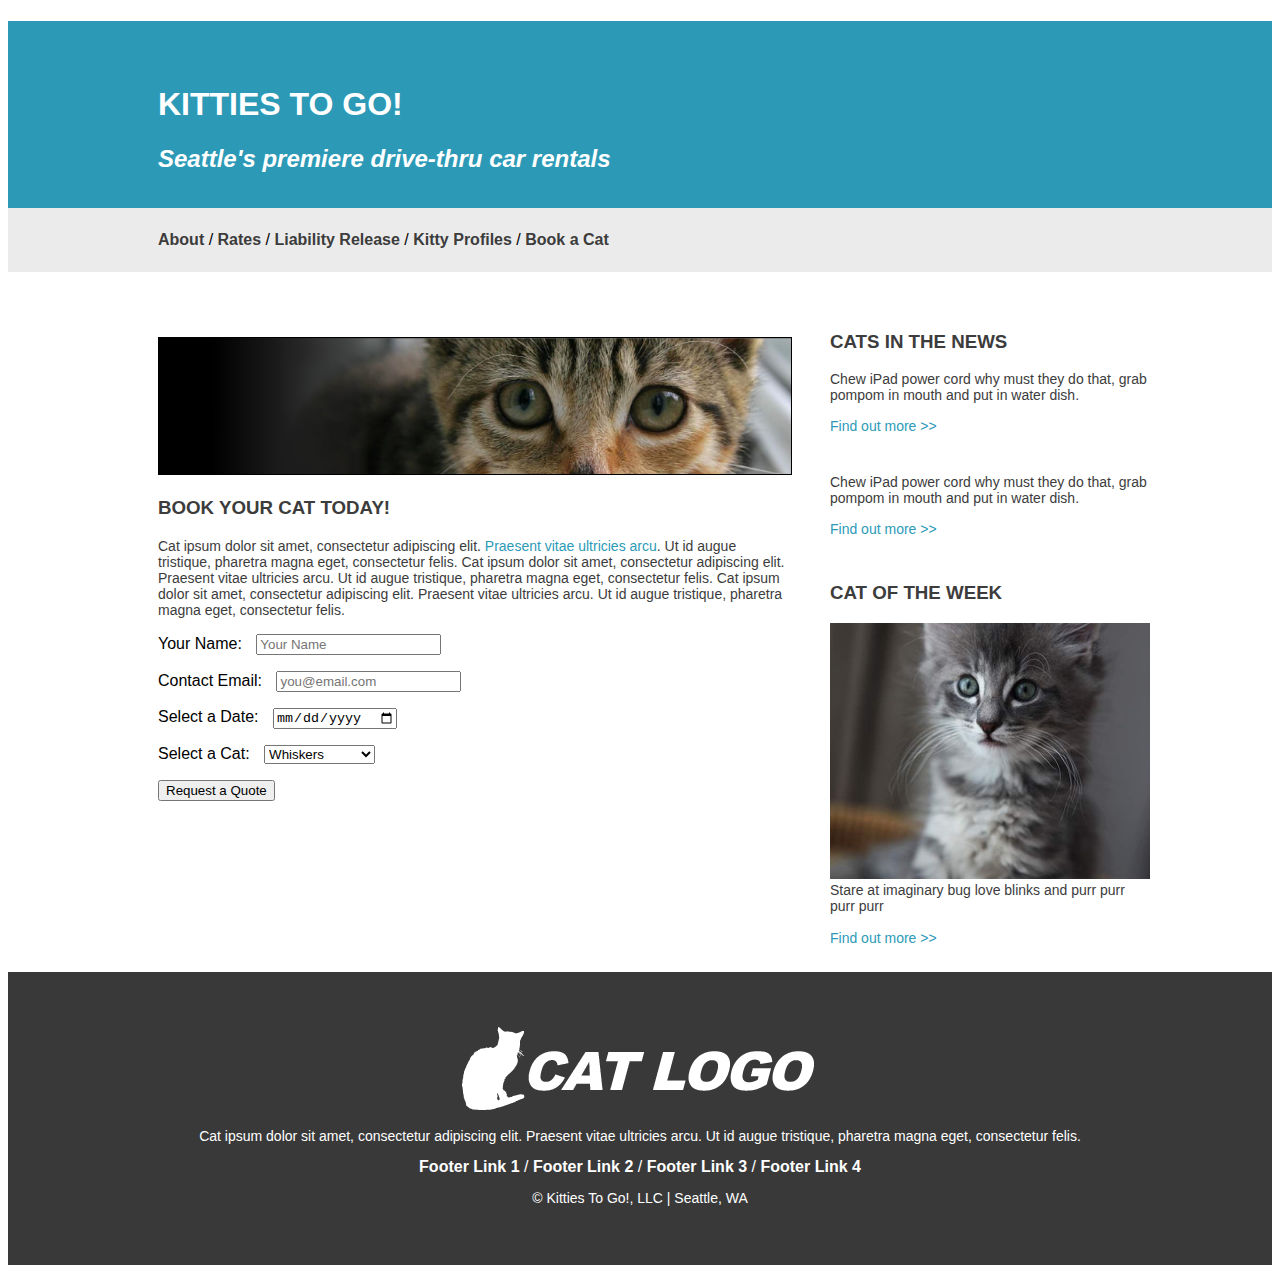
==== book-cat.html @ 4bfd1bdd "Initial Commit - Lesson 4" ====
<!DOCTYPE html>
<html lang="en">
  <head>
    <meta charset="utf-8">
    <title>Kitties To Go</title>
    <link rel="stylesheet" type="text/css" href="styles/stylesheet.css">
  </head>
  <body>
        <header class="page-header">
            <h1>Kitties To Go!</h1>
            <h2>Seattle's premiere drive-thru car rentals</h2>
        </header>
        <nav class="nav-hdr">
            <div class="nav-hdr-box">
                    <a class="hdr-url" href="index.html">About</a> /
                    <a class="hdr-url" href="#">Rates</a> /
                    <a class="hdr-url" href="#">Liability Release</a> /
                    <a class="hdr-url" href="#">Kitty Profiles</a> /
                    <a class="hdr-url" href="book-cat.html">Book a Cat</a>
            </div>
        </nav>
        <div class="main-box">
            <section id="about" class="ktg-main">
                    <img src="images/lesson04-mock2-banner-image.jpg" class="sect-bnr" alt="A cat preparing to pounce on its innocent prey."> 
                <h3 class="section-hdr">book your cat today!</h3>
                <p class="p-main">Cat ipsum dolor sit amet, consectetur adipiscing elit. <a class="body-url" href="#">Praesent vitae ultricies arcu</a>. Ut id augue tristique, pharetra magna eget, consectetur felis. 
                    Cat ipsum dolor sit amet, consectetur adipiscing elit. Praesent vitae ultricies arcu. Ut id augue tristique, pharetra magna eget, consectetur felis. 
                    Cat ipsum dolor sit amet, consectetur adipiscing elit. Praesent vitae ultricies arcu. Ut id augue tristique, pharetra magna eget, consectetur felis.</p>
                <form>
                    <p>Your Name: <input class="bac-input" type="text" placeholder="Your Name" required></p>
                    <p>Contact Email: <input class="bac-input" type="text" placeholder="you@email.com" required></p>
                    <p>Select a Date: <input class="bac-input" type="date"></p>
                    <p>Select a Cat:
                        <select class="bac-input">
                            <option value="whiskers">Whiskers</option>
                            <option value="frank">Frank the Tank</option>
                            <option value="newton">Newton</option>
                            <option value="colonel">Colonel Catnip</option>
                            <option value="chester">Chester</option>
                            <option value="hercules">Hercules</option>
                            <option value="pudge">Pudge</option>
                            <option value="thurmond">Thurmond</option>
                        </select>
                    </p>
                    <button type="submit">Request a Quote</button>
                </form>
            </section>
            <aside class="ktg-sdbar">
                <section>
                    <h3 class="section-hdr">Cats in the News</h3>
                    <article>
                        <p class="p-main">Chew iPad power cord why must they do that, grab pompom in mouth and put in water dish.</p>
                        <a class="body-url" href="#">Find out more >></a>
                    </article>
                    <article>
                        <p class="p-main">Chew iPad power cord why must they do that, grab pompom in mouth and put in water dish.</p>
                        <a class="body-url" href="#">Find out more >></a>
                    </article>
                </section>
                <section>
                    <h3 class="section-hdr">Cat of the Week</h3>
                    <article>
                        <figure class="fig-sdbar">
                            <img class="img-sdbar" src="./images/lesson04-mock3-sidebar-cat.jpg" alt="An extremely cute but also incredibly deadly meow machine">
                            <figcaption>Stare at imaginary bug love blinks and purr purr purr purr</figcaption>
                        </figure>
                        <a class="body-url" href="#">Find out more >></a>
                    </article>
                </section>
            </aside>
         </div> 
        <footer>
            <img class="img-ftr" src="images/lesson04-mock5-cat-logo.png" alt="Text reading 'Cat Logo' adjacent to a silhoutte of a cat.">
            <p class="p-ftr">Cat ipsum dolor sit amet, consectetur adipiscing elit. Praesent vitae ultricies arcu. Ut id augue tristique, pharetra magna eget, consectetur felis.</p>
            <nav class="nav-ftr">
                <div class="nav-ftr-box">
                    <a class="ftr-url" href="#">Footer Link 1</a> /
                    <a class="ftr-url" href="#">Footer Link 2</a> /
                    <a class="ftr-url" href="#">Footer Link 3</a> /
                    <a class="ftr-url" href="#">Footer Link 4</a>
                </div>
            </nav>
            <p class="p-ftr">© Kitties To Go!, LLC | Seattle, WA</p>
        </footer>
  </body>
</html>
---- styles/stylesheet.css ----
body {
    font-family: 'Franklin Gothic Medium', 'Arial Narrow', Arial, sans-serif;
}

header {
    background-color: rgb(44,154,183);
    color: rgb(255,255,255);
    position: relative;
    margin-bottom: -20px;
}

footer {
    clear: both;
    background-color: rgb(57,57,57);
    color: rgb(255,255,255);
    padding-top: 55px;
    padding-bottom: 45px;
    text-align: center;
}

h1 {
    position: relative;
    left: 150px;
    text-transform: uppercase;
    padding: 65px 0px 0px;
}

h2 {
    position: relative;
    left: 150px;
    font-style: italic;
    padding: 0px 0px 35px;
}

article {
    padding-bottom: 25px;
    width: 320px;
}

.nav-hdr {
    background-color: rgb(235,235,235);
    padding: 23px 0px 23px;
    margin: 0px 0px 40px;
}

.nav-hdr-box {
    position: relative;
    left: 150px;
}

.ktg-main {
    position: relative;
    float: left;
    width: 50%;
    background-color: rgb(255,255,255);
    left: 150px;
}

.p-main {
    font-size: 14px;
    color: rgb(60,60,60);
}

.p-ftr {
    font-size: 14px;
    color: rgb(255,255,255);
}

.section-hdr {
    text-transform: uppercase;
    color: rgb(60,60,60);
}

.bac-input {
    margin-left: 10px;
}

.quote {
    font-size: 18px;
    color: rgb(44,154,183);
    padding: 50px 0px 50px;
}

.hdr-url {
    text-decoration: none;
    color: rgb(60,60,60);
    font-weight: bold;
}

.body-url {
    text-decoration: none;
    color: rgb(44,154,183);
    font-size: 14px;
}

.ftr-url {
    text-decoration: none;
    color: rgb(255,255,255);
    font-weight: bold;
}

.ftr-box {
    width: 550px;
    position: absolute;
    top: 850px;
    right: 450px;
}

.ktg-sdbar {
    position: relative;
    float: left;
    width: 25%;
    left: 175px;
    margin: 0px 15px 0px;
}

.fig-sdbar {
    margin: 0px;
    padding: 0px 0px 15px;
    color: rgb(60,60,60);
    font-size: 14px;
}

.sect-bnr {
    width: 100%;
    border: 1px solid;
    margin: 25px 15px 0px 0px;
}

#abt-hdr {
    color: rgb(44,154,183);
}
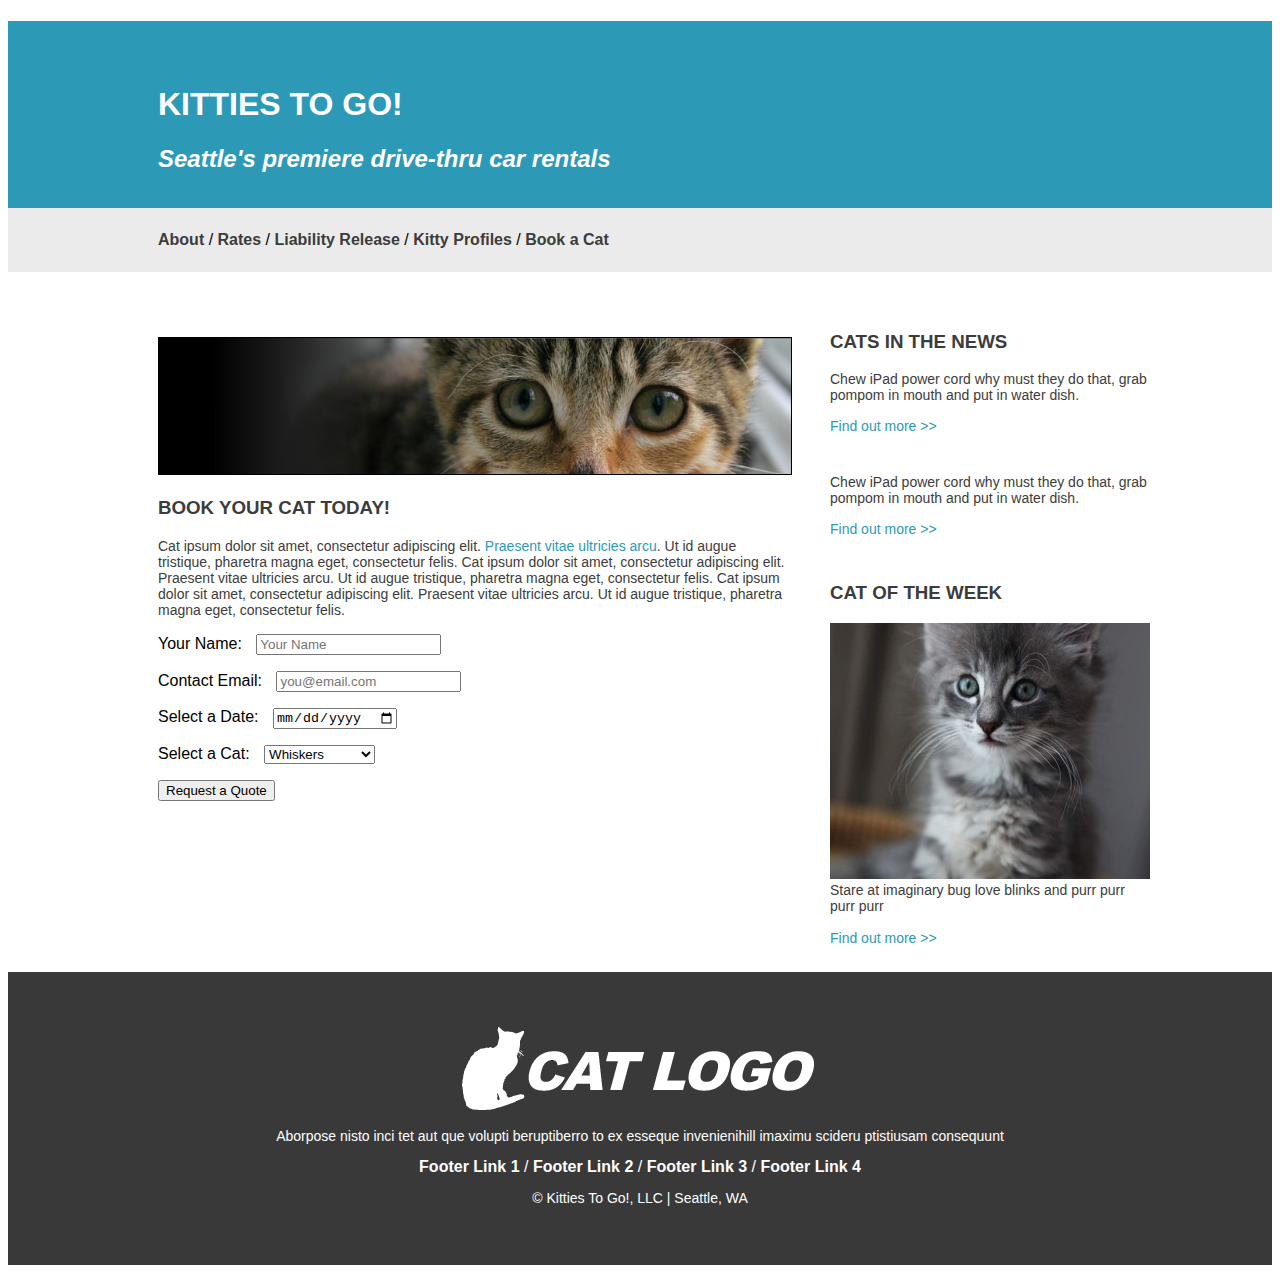
==== commit 5b1aba9a: "Updated content" ====
--- a/book-cat.html
+++ b/book-cat.html
@@ -2,7 +2,7 @@
 <html lang="en">
   <head>
     <meta charset="utf-8">
-    <title>Kitties To Go</title>
+    <title>Kitties To Go - Book A Cat</title>
     <link rel="stylesheet" type="text/css" href="styles/stylesheet.css">
   </head>
   <body>
@@ -71,7 +71,7 @@
          </div> 
         <footer>
             <img class="img-ftr" src="images/lesson04-mock5-cat-logo.png" alt="Text reading 'Cat Logo' adjacent to a silhoutte of a cat.">
-            <p class="p-ftr">Cat ipsum dolor sit amet, consectetur adipiscing elit. Praesent vitae ultricies arcu. Ut id augue tristique, pharetra magna eget, consectetur felis.</p>
+            <p class="p-ftr">Aborpose nisto inci tet aut que volupti beruptiberro to ex esseque invenienihill imaximu scideru ptistiusam consequunt</p>
             <nav class="nav-ftr">
                 <div class="nav-ftr-box">
                     <a class="ftr-url" href="#">Footer Link 1</a> /
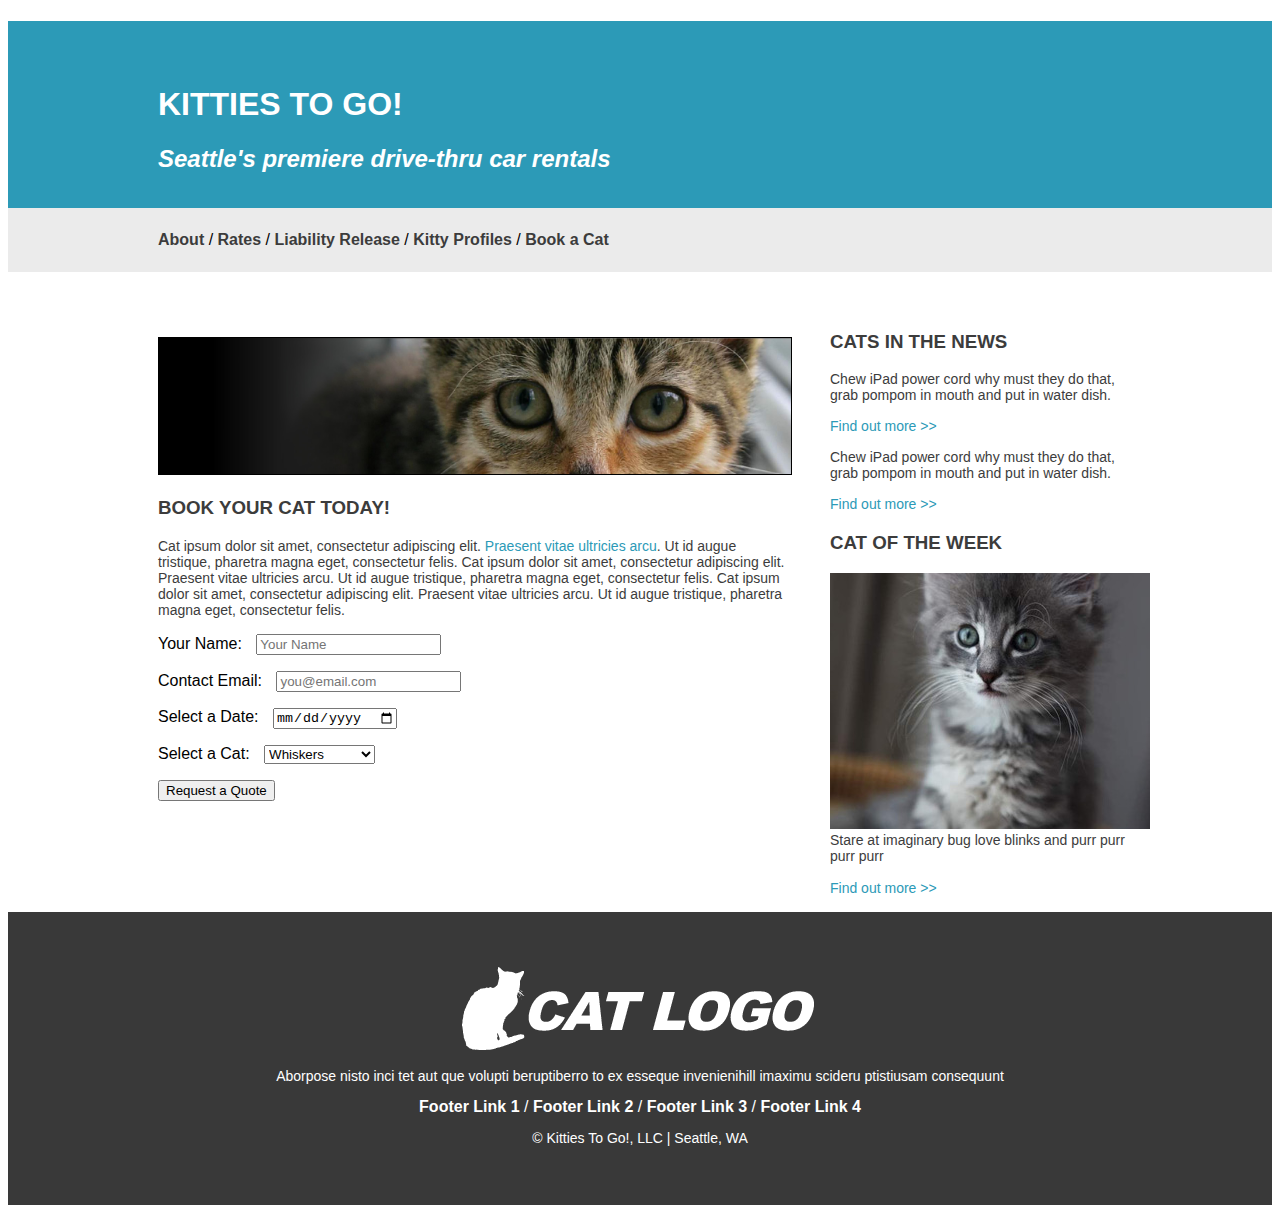
==== commit 47536968: "Updated sidebar element and style" ====
--- a/book-cat.html
+++ b/book-cat.html
@@ -48,24 +48,18 @@
             <aside class="ktg-sdbar">
                 <section>
                     <h3 class="section-hdr">Cats in the News</h3>
-                    <article>
                         <p class="p-main">Chew iPad power cord why must they do that, grab pompom in mouth and put in water dish.</p>
                         <a class="body-url" href="#">Find out more >></a>
-                    </article>
-                    <article>
                         <p class="p-main">Chew iPad power cord why must they do that, grab pompom in mouth and put in water dish.</p>
                         <a class="body-url" href="#">Find out more >></a>
-                    </article>
                 </section>
                 <section>
                     <h3 class="section-hdr">Cat of the Week</h3>
-                    <article>
                         <figure class="fig-sdbar">
                             <img class="img-sdbar" src="./images/lesson04-mock3-sidebar-cat.jpg" alt="An extremely cute but also incredibly deadly meow machine">
                             <figcaption>Stare at imaginary bug love blinks and purr purr purr purr</figcaption>
                         </figure>
                         <a class="body-url" href="#">Find out more >></a>
-                    </article>
                 </section>
             </aside>
          </div> 
--- a/styles/stylesheet.css
+++ b/styles/stylesheet.css
@@ -30,11 +30,6 @@
     left: 150px;
     font-style: italic;
     padding: 0px 0px 35px;
-}
-
-article {
-    padding-bottom: 25px;
-    width: 320px;
 }
 
 .nav-hdr {
@@ -111,7 +106,7 @@
     float: left;
     width: 25%;
     left: 175px;
-    margin: 0px 15px 0px;
+    margin: 0px 15px 15px;
 }
 
 .fig-sdbar {
